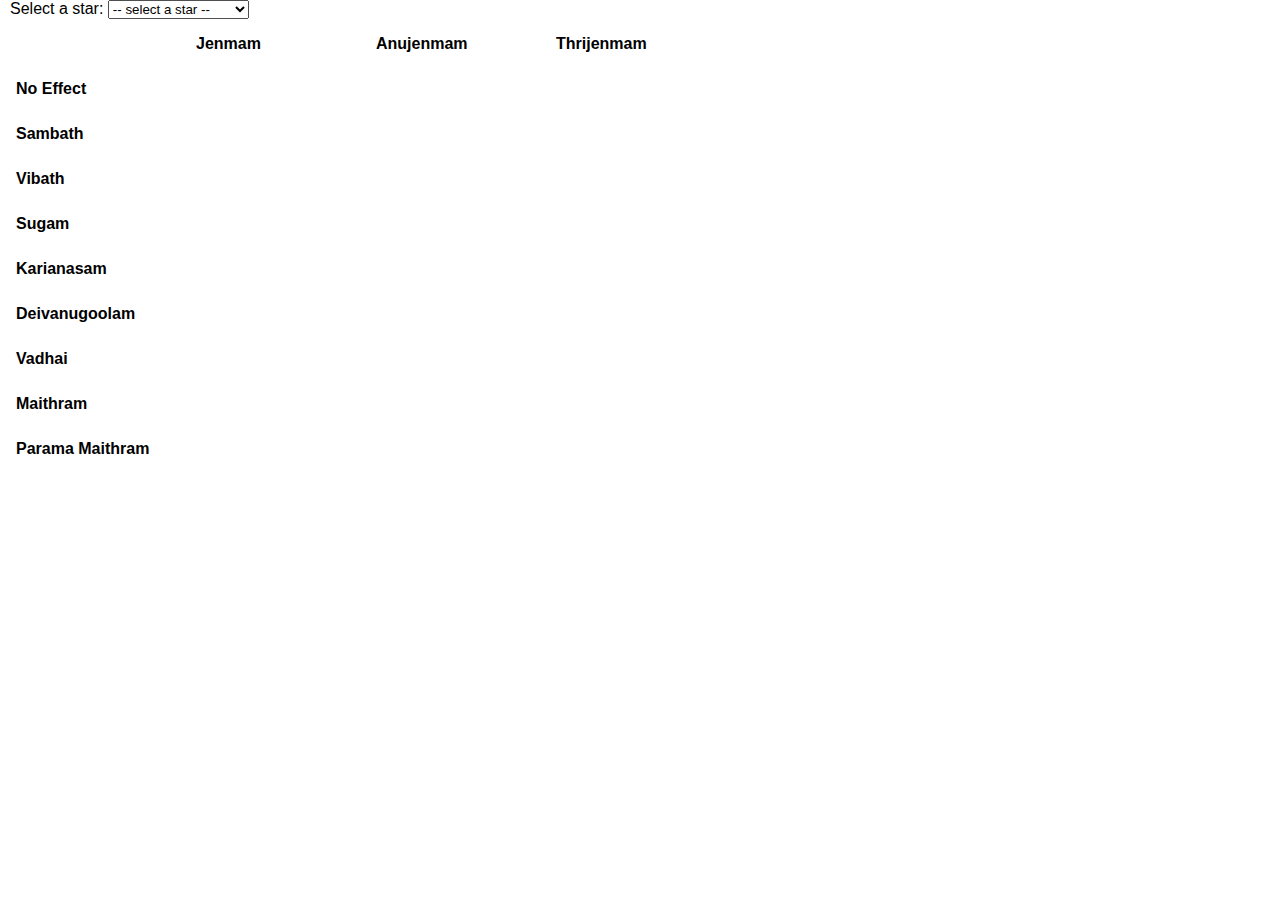
==== index.html @ b717e43f "render effect table" ====
<html>
  <head>
    <meta charset="UTF-8">
    <meta name="viewport" content="width=device-width, user-scalable=no, initial-scale=1.0, maximum-scale=1.0, minimum-scale=1.0">
    <meta http-equiv="X-UA-Compatible" content="ie=edge">
    <link rel="stylesheet" href="index.css">
    <title>Stars</title>
  </head>
  <body>
    <label>
      Select a star:
      <select id="star-selector">
        <option value disabled selected> -- select a star --</option>
      </select>
    </label>
    <table>
      <thead>
      <tr>
        <th></th>
        <th>Jenmam</th>
        <th>Anujenmam</th>
        <th>Thrijenmam</th>
      </tr>
      </thead>
      <tbody>
      <tr>
        <th>No Effect</th>
      </tr>
      <tr>
        <th>Sambath</th>
      </tr>
      <tr>
        <th>Vibath</th>
      </tr>
      <tr>
        <th>Sugam</th>
      </tr>
      <tr>
        <th>Karianasam</th>
      </tr>
      <tr>
        <th>Deivanugoolam</th>
      </tr>
      <tr>
        <th>Vadhai</th>
      </tr>
      <tr>
        <th>Maithram</th>
      </tr>
      <tr>
        <th>Parama Maithram</th>
      </tr>
      </tbody>
    </table>
    <script src="index.js"></script>
  </body>
</html>
---- index.css ----
body {
    font-family: sans-serif;
    margin: 0;
}

table {
    border-spacing: 5px;
}

td, th {
    box-sizing: border-box;
    width: 175px;
    white-space: nowrap;
}

td {
    background-color: #e0f2f1;
    transition: background .3s;
}

tr:nth-child(1) td,
tr:nth-child(3) td,
tr:nth-child(5) td,
tr:nth-child(7) td {
    background-color: #fbe9e7;
}

tr:nth-child(2) td,
tr:nth-child(4) td,
tr:nth-child(6) td,
tr:nth-child(8) td,
tr:nth-child(9) td {
    background-color: #e8f5e9;
}

tr:nth-child(n) td:hover {
    cursor: pointer;
    background-color: #80deea;
    transition: background 0s;
}

th {
    border: 1px solid transparent;
    text-align: left;
}

label, th, td {
    padding: 10px;
}
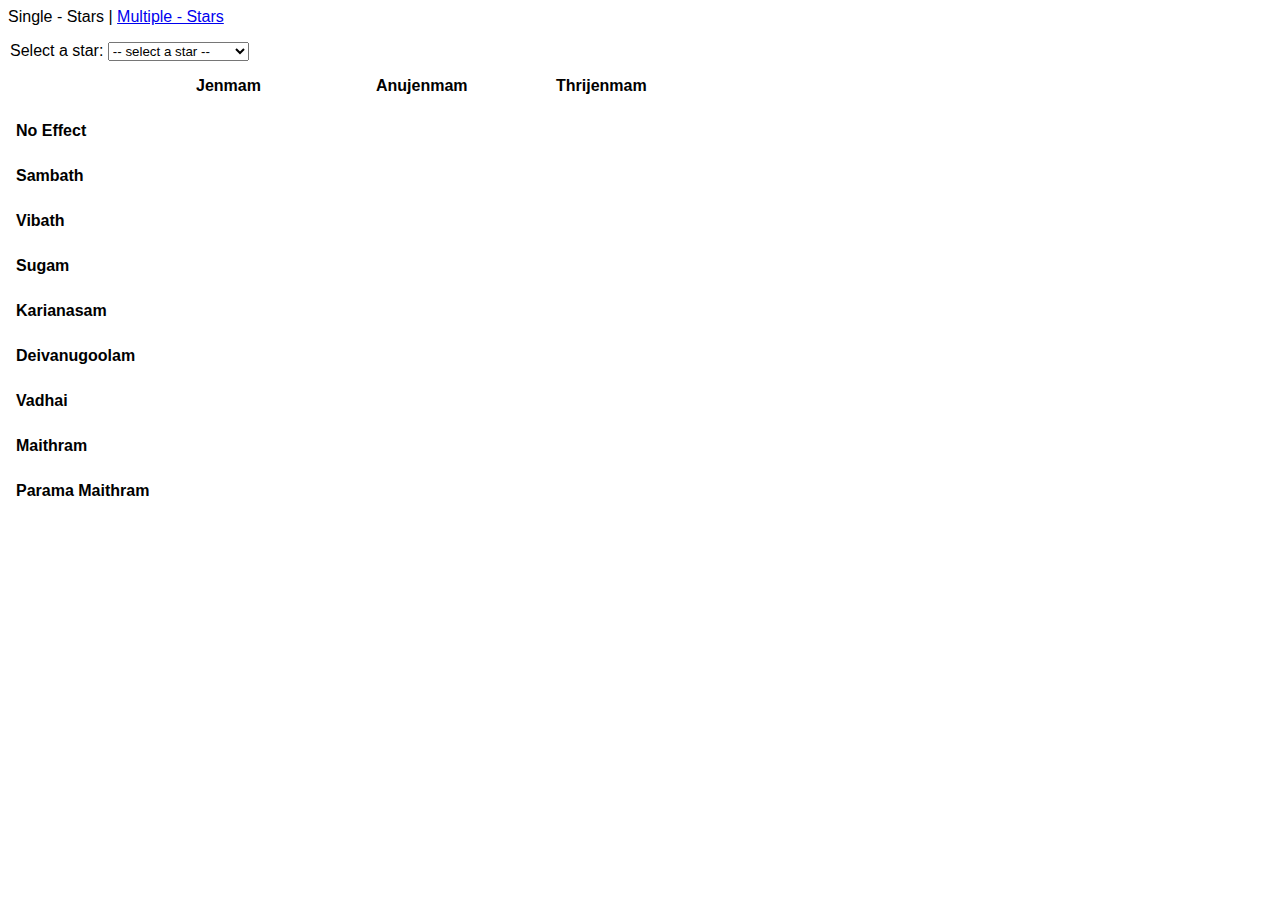
==== commit 738cbbcc: "add multiple stars effects variant" ====
--- a/index.html
+++ b/index.html
@@ -1,12 +1,16 @@
-<html>
+<html lang="en">
   <head>
     <meta charset="UTF-8">
     <meta name="viewport" content="width=device-width, user-scalable=no, initial-scale=1.0, maximum-scale=1.0, minimum-scale=1.0">
     <meta http-equiv="X-UA-Compatible" content="ie=edge">
+    <link rel="stylesheet" href="global.css">
     <link rel="stylesheet" href="index.css">
     <title>Stars</title>
   </head>
   <body>
+    <nav>
+      <a>Single - Stars</a> | <a href="multi-effects/">Multiple - Stars</a>
+    </nav>
     <label>
       Select a star:
       <select id="star-selector">
@@ -52,6 +56,6 @@
       </tr>
       </tbody>
     </table>
-    <script src="index.js"></script>
+    <script src="index.js" type="module"></script>
   </body>
 </html>
--- a/global.css
+++ b/global.css
@@ -0,0 +1,9 @@
+body {
+    font-family: sans-serif;
+    margin: 0;
+}
+
+nav {
+    padding: .5em;
+    margin-bottom: .5em;
+}
--- a/index.css
+++ b/index.css
@@ -1,8 +1,3 @@
-body {
-    font-family: sans-serif;
-    margin: 0;
-}
-
 table {
     border-spacing: 5px;
 }
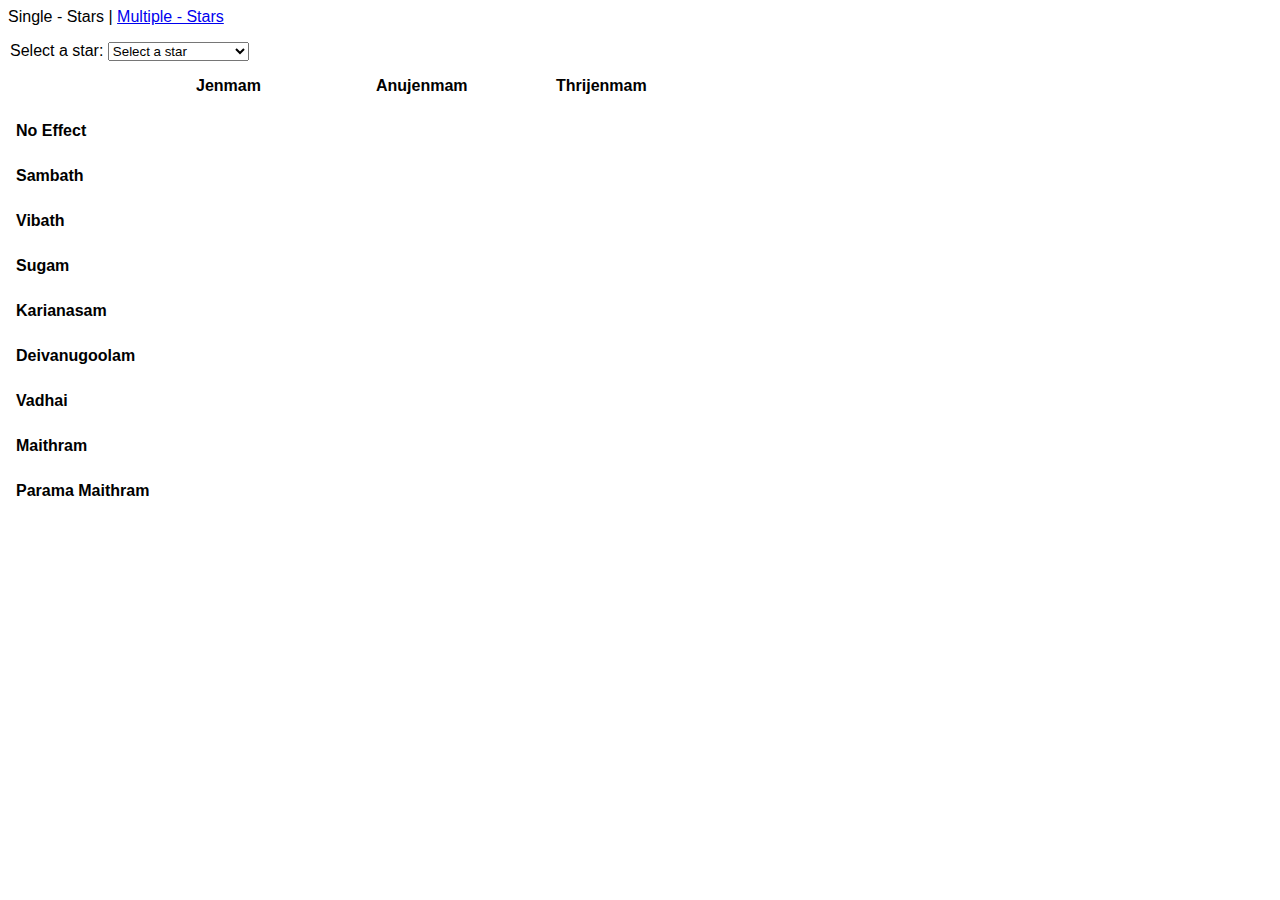
==== commit 72f4c02f: "consolidate star selector building" ====
--- a/index.html
+++ b/index.html
@@ -9,13 +9,10 @@
   </head>
   <body>
     <nav>
-      <a>Single - Stars</a> | <a href="multi-effects/">Multiple - Stars</a>
+      <a>Single - Stars</a> | <a href="multi-stars/">Multiple - Stars</a>
     </nav>
-    <label>
+    <label id="star-selector">
       Select a star:
-      <select id="star-selector">
-        <option value disabled selected> -- select a star --</option>
-      </select>
     </label>
     <table>
       <thead>
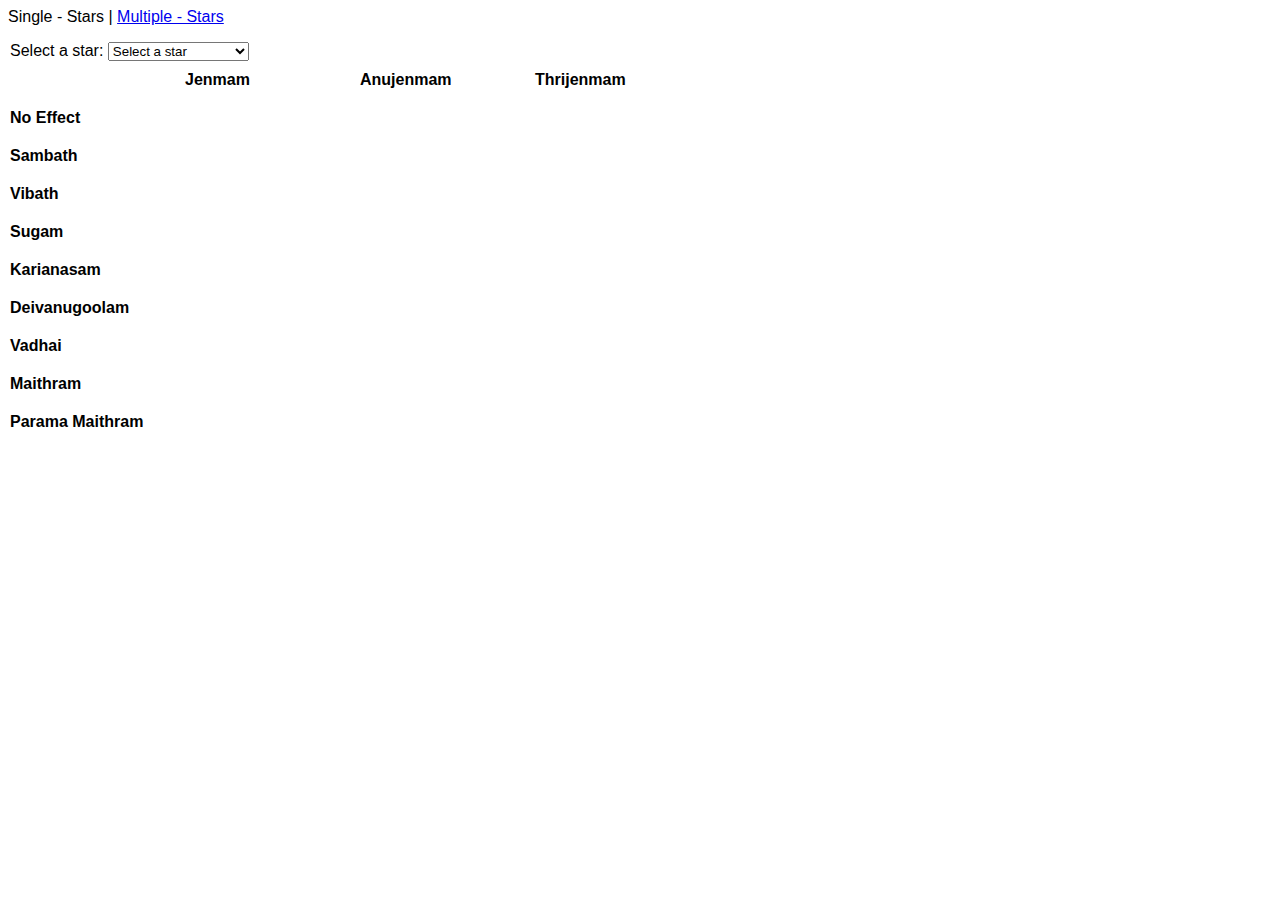
==== commit 45365ced: "decentralize and reuse css" ====
--- a/index.html
+++ b/index.html
@@ -5,6 +5,8 @@
     <meta http-equiv="X-UA-Compatible" content="ie=edge">
     <link rel="stylesheet" href="global.css">
     <link rel="stylesheet" href="index.css">
+    <link rel="stylesheet" href="table.css">
+    <link rel="stylesheet" href="effects.css">
     <title>Stars</title>
   </head>
   <body>
--- a/index.css
+++ b/index.css
@@ -1,44 +1,3 @@
-table {
-    border-spacing: 5px;
-}
-
-td, th {
-    box-sizing: border-box;
-    width: 175px;
-    white-space: nowrap;
-}
-
-td {
-    background-color: #e0f2f1;
-    transition: background .3s;
-}
-
-tr:nth-child(1) td,
-tr:nth-child(3) td,
-tr:nth-child(5) td,
-tr:nth-child(7) td {
-    background-color: #fbe9e7;
-}
-
-tr:nth-child(2) td,
-tr:nth-child(4) td,
-tr:nth-child(6) td,
-tr:nth-child(8) td,
-tr:nth-child(9) td {
-    background-color: #e8f5e9;
-}
-
-tr:nth-child(n) td:hover {
-    cursor: pointer;
-    background-color: #80deea;
-    transition: background 0s;
-}
-
-th {
-    border: 1px solid transparent;
-    text-align: left;
-}
-
-label, th, td {
+label {
     padding: 10px;
 }
--- a/table.css
+++ b/table.css
@@ -0,0 +1,18 @@
+table {
+    border-spacing: 0;
+}
+
+td, th {
+    box-sizing: border-box;
+    width: 175px;
+    white-space: nowrap;
+    padding: 10px;
+}
+
+td {
+    transition: background .3s;
+}
+
+th {
+    text-align: left;
+}
--- a/effects.css
+++ b/effects.css
@@ -0,0 +1,20 @@
+tr:nth-child(9n + 2) td[data-set],
+tr:nth-child(9n + 4) td[data-set],
+tr:nth-child(9n + 6) td[data-set],
+tr:nth-child(9n + 8) td[data-set] {
+    background-color: #fbe9e7;
+}
+
+tr:nth-child(9n + 3) td[data-set],
+tr:nth-child(9n + 5) td[data-set],
+tr:nth-child(9n + 7) td[data-set],
+tr:nth-child(9n + 9) td[data-set],
+tr:nth-child(9n + 10) td[data-set] {
+    background-color: #e8f5e9;
+}
+
+td[data-set][data-set]:hover {
+    cursor: pointer;
+    background-color: #80deea;
+    transition: background 0s;
+}
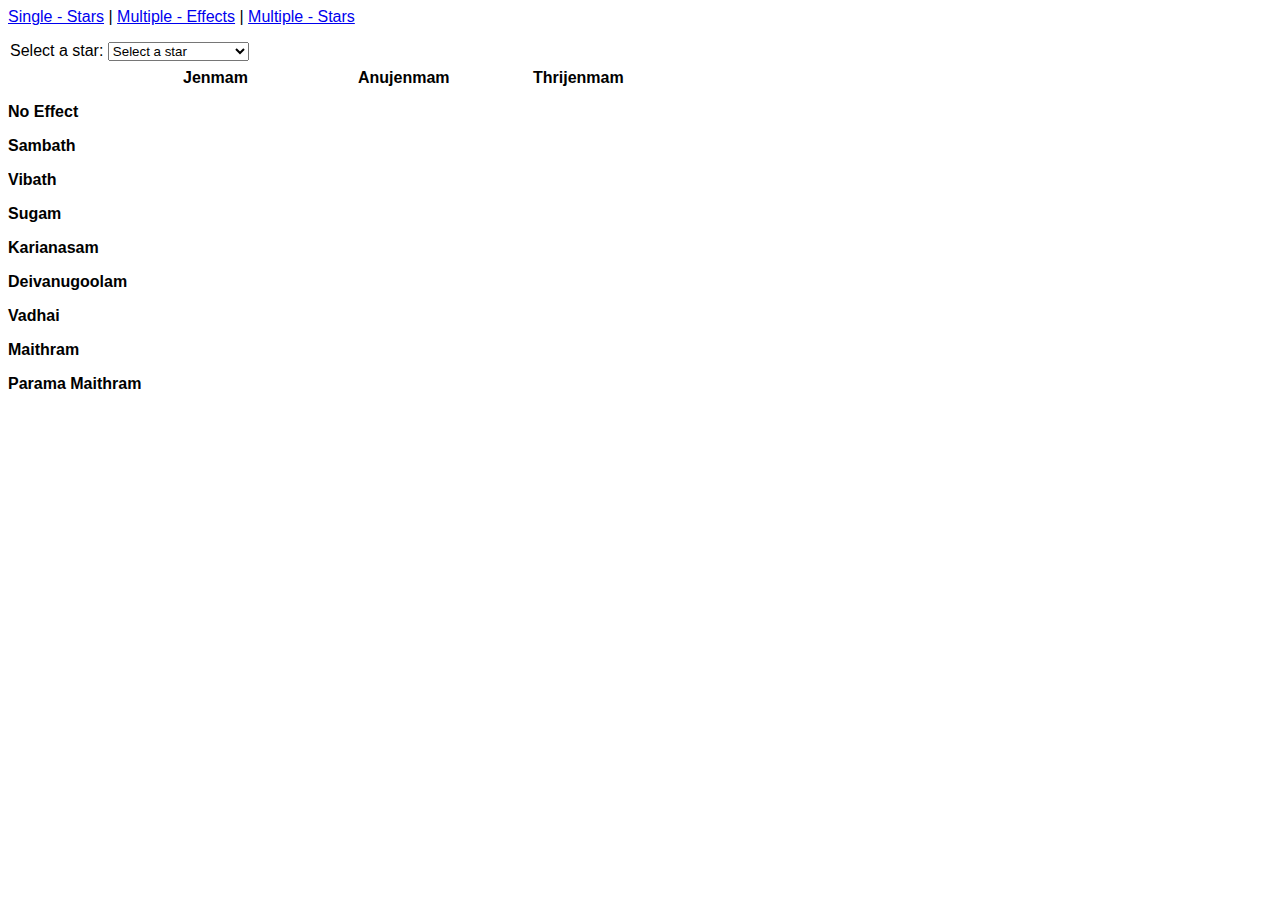
==== commit 8dbcac11: "add transposed multiple stars effects variant" ====
--- a/index.html
+++ b/index.html
@@ -11,50 +11,13 @@
   </head>
   <body>
     <nav>
-      <a>Single - Stars</a> | <a href="multi-stars/">Multiple - Stars</a>
+      <a href="./">Single - Stars</a> |
+      <a href="./multi-effects/">Multiple - Effects</a> |
+      <a href="./multi-stars/">Multiple - Stars</a>
     </nav>
     <label id="star-selector">
       Select a star:
     </label>
-    <table>
-      <thead>
-      <tr>
-        <th></th>
-        <th>Jenmam</th>
-        <th>Anujenmam</th>
-        <th>Thrijenmam</th>
-      </tr>
-      </thead>
-      <tbody>
-      <tr>
-        <th>No Effect</th>
-      </tr>
-      <tr>
-        <th>Sambath</th>
-      </tr>
-      <tr>
-        <th>Vibath</th>
-      </tr>
-      <tr>
-        <th>Sugam</th>
-      </tr>
-      <tr>
-        <th>Karianasam</th>
-      </tr>
-      <tr>
-        <th>Deivanugoolam</th>
-      </tr>
-      <tr>
-        <th>Vadhai</th>
-      </tr>
-      <tr>
-        <th>Maithram</th>
-      </tr>
-      <tr>
-        <th>Parama Maithram</th>
-      </tr>
-      </tbody>
-    </table>
     <script src="index.js" type="module"></script>
   </body>
 </html>
--- a/table.css
+++ b/table.css
@@ -6,7 +6,7 @@
     box-sizing: border-box;
     width: 175px;
     white-space: nowrap;
-    padding: 10px;
+    padding: .5em;
 }
 
 td {
--- a/effects.css
+++ b/effects.css
@@ -1,19 +1,28 @@
-tr:nth-child(9n + 2) td[data-set],
-tr:nth-child(9n + 4) td[data-set],
-tr:nth-child(9n + 6) td[data-set],
-tr:nth-child(9n + 8) td[data-set] {
+tr:nth-child(9n + 2) td[data-str],
+tr:nth-child(9n + 4) td[data-str],
+tr:nth-child(9n + 6) td[data-str],
+tr:nth-child(9n + 8) td[data-str],
+td[data-eff="No Effect"],
+td[data-eff="Vibath"],
+td[data-eff="Karianasam"],
+td[data-eff="Vadhai"] {
     background-color: #fbe9e7;
 }
 
-tr:nth-child(9n + 3) td[data-set],
-tr:nth-child(9n + 5) td[data-set],
-tr:nth-child(9n + 7) td[data-set],
-tr:nth-child(9n + 9) td[data-set],
-tr:nth-child(9n + 10) td[data-set] {
+tr:nth-child(9n + 3) td[data-str],
+tr:nth-child(9n + 5) td[data-str],
+tr:nth-child(9n + 7) td[data-str],
+tr:nth-child(9n + 9) td[data-str],
+tr:nth-child(9n + 10) td[data-str],
+td[data-eff="Sambath"],
+td[data-eff="Sugam"],
+td[data-eff="Deivanugoolam"],
+td[data-eff="Maithram"],
+td[data-eff="Parama Maithram"] {
     background-color: #e8f5e9;
 }
 
-td[data-set][data-set]:hover {
+td[data-set][data-int]:hover {
     cursor: pointer;
     background-color: #80deea;
     transition: background 0s;
